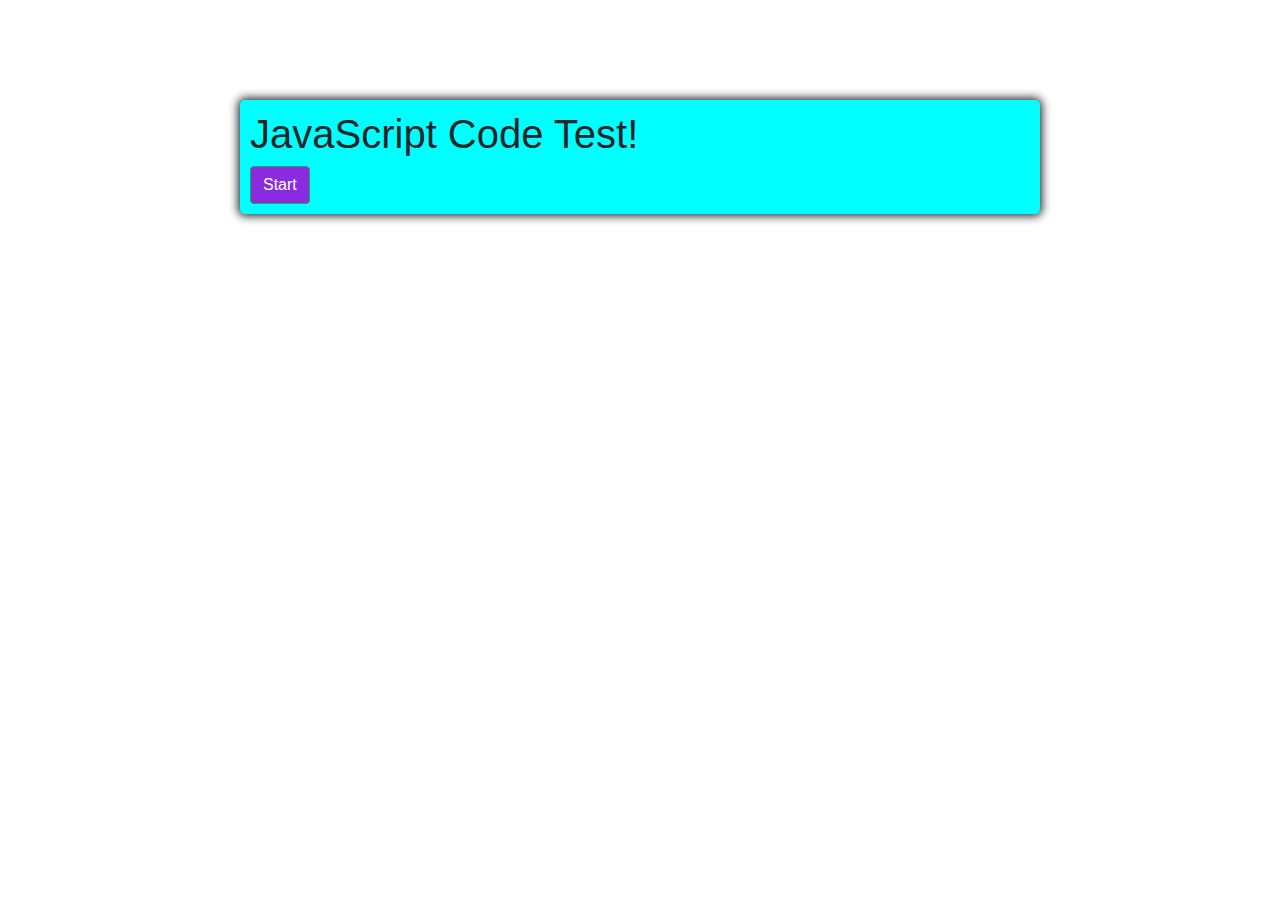
==== home.html @ f86a7ab8 "new files and timer" ====
<!DOCTYPE html>
<html lang="en">
  <head>
    <meta charset="UTF-8" />
    <meta name="viewport" content="width=device-width, initial-scale=1.0" />
    <meta http-equiv="X-UA-Compatible" content="ie=edge" />
    <title>Code Quiz Homework</title>
    <link
      rel="stylesheet"
      href="https://stackpath.bootstrapcdn.com/bootstrap/4.3.1/css/bootstrap.min.css"
      integrity="sha384-ggOyR0iXCbMQv3Xipma34MD+dH/1fQ784/j6cY/iJTQUOhcWr7x9JvoRxT2MZw1T"
      crossorigin="anonymous"
    />
    <link rel="stylesheet" href="style/style.css" />
  </head>
  <body>
    <div class="container">
      <h1>JavaScript Code Test!</h1>
      <a id="start-btn" class="btn btn-success" href="index.html" role="button">Start</a>
        </div>
      </div>
    </div>
    <script src="app.js"></script>
  </body>
</html>
---- style/style.css ----
.container {
  width: 800px;
  margin-top: 100px;
  background-color: aqua;
  border-radius: 5px;
  padding: 10px;
  box-shadow: 0 0 10px 2px;
}
.btn-grid {
  display: grid;
  grid-template-columns: repeat(2, auto);
  gap: 10px;
  margin: 20px 0;
}
.btn {
  background-color: blueviolet;
}
.btn:hover {
    border-color: black;
}
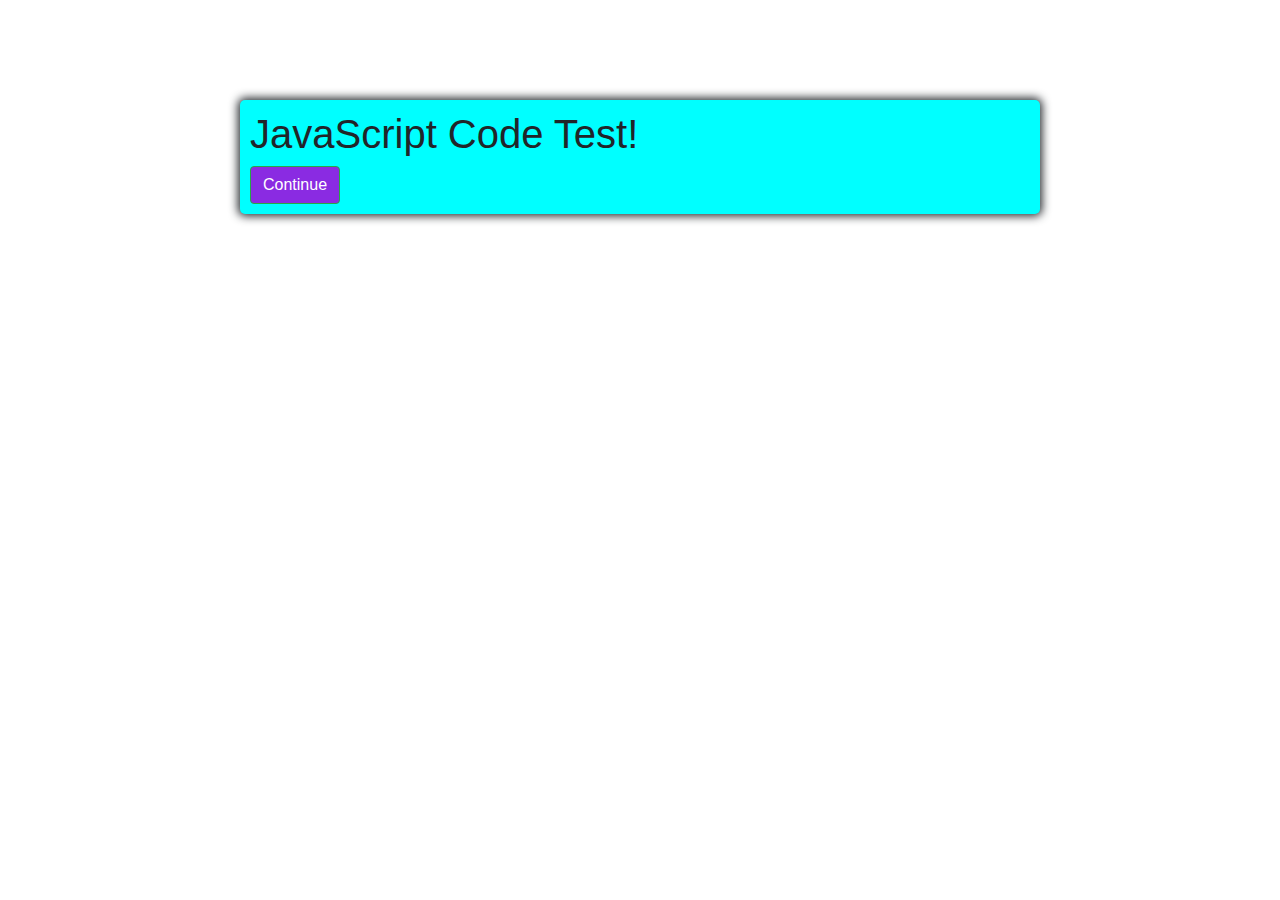
==== commit 6136c693: "fully functioning timer" ====
--- a/home.html
+++ b/home.html
@@ -16,10 +16,16 @@
   <body>
     <div class="container">
       <h1>JavaScript Code Test!</h1>
-      <a id="start-btn" class="btn btn-success" href="index.html" role="button">Start</a>
+      <a
+            id="continue-btn"
+            class="btn btn-success"
+            href="index.html"
+            role="button"
+            >Continue</a
+          >
         </div>
       </div>
     </div>
-    <script src="app.js"></script>
+    <script src="script.js"></script>
   </body>
 </html>
